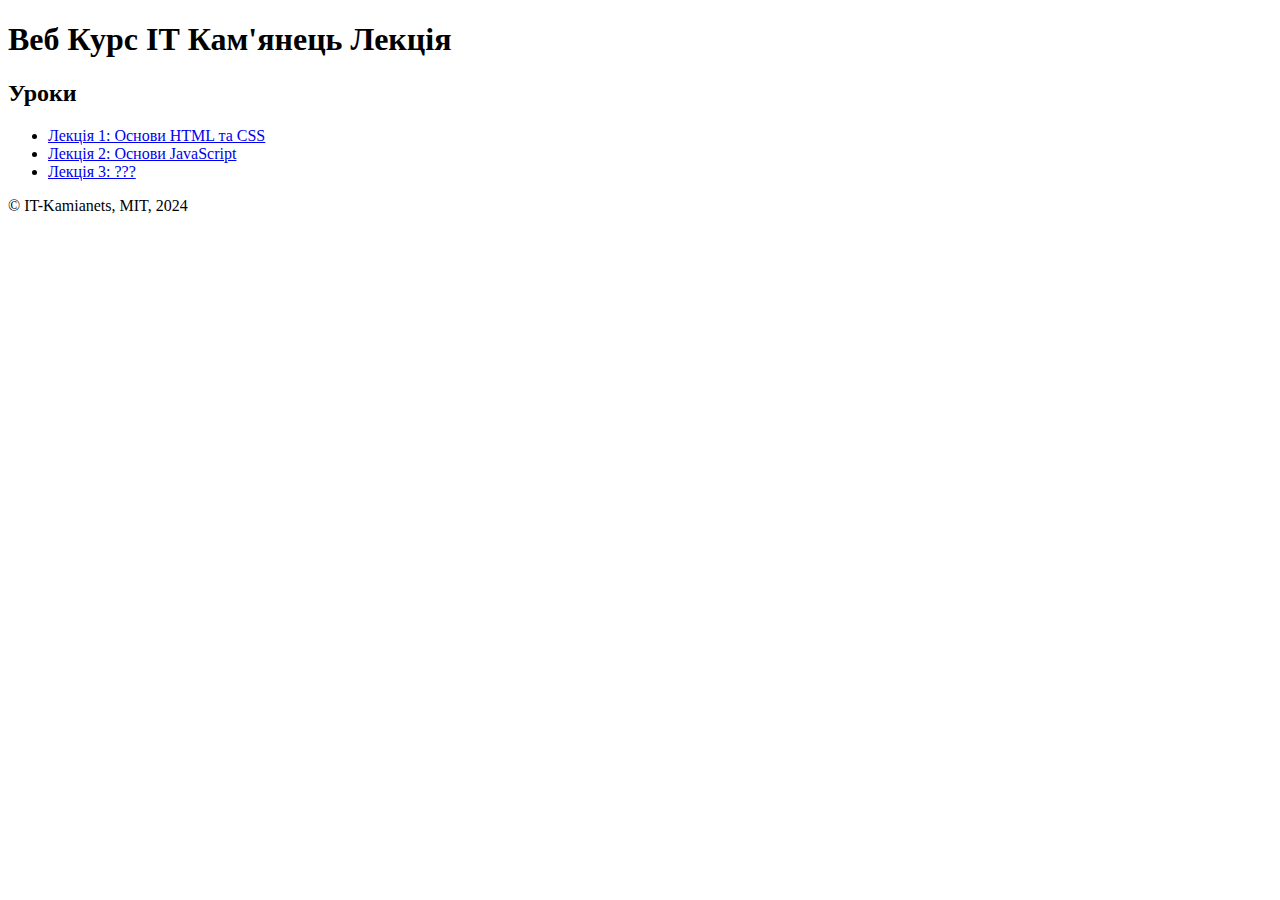
==== index.html @ 7a4ccd07 "Update index.html" ====
<!DOCTYPE html>
<html lang="uk">
<head>
    <meta charset="UTF-8">
    <meta name="viewport" content="width=device-width, initial-scale=1.0">
    <title>Веб Курс ІТ Кам'янець Лекція 1</title>
    <link rel="stylesheet" href="styles.css">
</head>
<body>
    <header>
        <h1>Веб Курс ІТ Кам'янець Лекція</h1>
    </header>
    <main>
        <section>
            <h2>Уроки</h2>
            <ul>
                <li><a href="lesson1.html">Лекція 1: Основи HTML та CSS</a></li>
                <li class="disabled"><a href="#" aria-disabled="true">Лекція 2: Основи JavaScript</a></li>
                <li class="disabled"><a href="#" aria-disabled="true">Лекція 3: ???</a></li>
            </ul>
        </section>
    </main>
    <footer>
        <p>© IT-Kamianets, MIT, 2024</p>
    </footer>
</body>
</html>
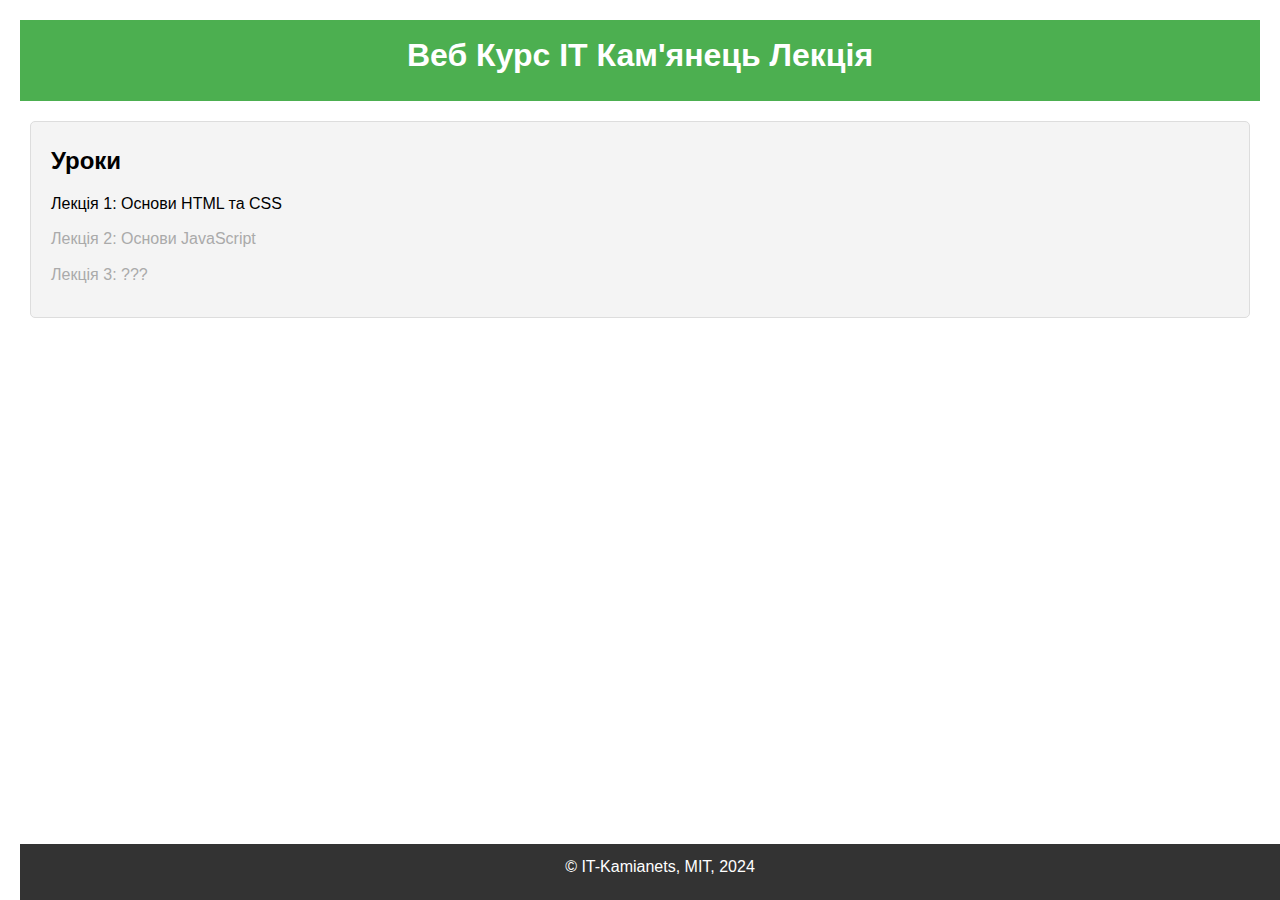
==== commit da55be2d: "Update index.html" ====
--- a/index.html
+++ b/index.html
@@ -14,7 +14,7 @@
         <section>
             <h2>Уроки</h2>
             <ul>
-                <li><a href="lesson1.html">Лекція 1: Основи HTML та CSS</a></li>
+                <li><a href="/one">Лекція 1: Основи HTML та CSS</a></li>
                 <li class="disabled"><a href="#" aria-disabled="true">Лекція 2: Основи JavaScript</a></li>
                 <li class="disabled"><a href="#" aria-disabled="true">Лекція 3: ???</a></li>
             </ul>
--- a/styles.css
+++ b/styles.css
@@ -0,0 +1,80 @@
+/* Reset some default browser styles */
+* {
+    margin: 0;
+    padding: 0;
+    box-sizing: border-box;
+}
+
+/* Style for the body */
+body {
+    font-family: Arial, sans-serif;
+    line-height: 1.6;
+    margin: 20px;
+}
+
+/* Style for the header */
+header {
+    background: #4CAF50;
+    color: white;
+    padding: 10px 0;
+    text-align: center;
+    margin-bottom: 20px;
+}
+
+/* Style for the footer */
+footer {
+    background: #333;
+    color: white;
+    text-align: center;
+    padding: 10px 0;
+    position: fixed;
+    width: 100%;
+    bottom: 0;
+}
+
+/* Style for the main content */
+main {
+    margin-bottom: 60px; /* To avoid overlap with the footer */
+}
+
+/* Style for sections */
+section {
+    background: #f4f4f4;
+    padding: 20px;
+    margin: 10px;
+    border: 1px solid #ddd;
+    border-radius: 5px;
+}
+
+/* Style for the lessons list */
+ul {
+    list-style: none;
+    padding: 0;
+}
+
+li {
+    margin: 10px 0;
+}
+
+a {
+    text-decoration: none;
+    color: #000;
+}
+
+a:hover {
+    text-decoration: underline;
+}
+
+.disabled a {
+    color: #aaa;
+    pointer-events: none;
+}
+
+/* Text styling */
+h1, h2 {
+    margin-bottom: 10px;
+}
+
+p {
+    margin-bottom: 10px;
+}
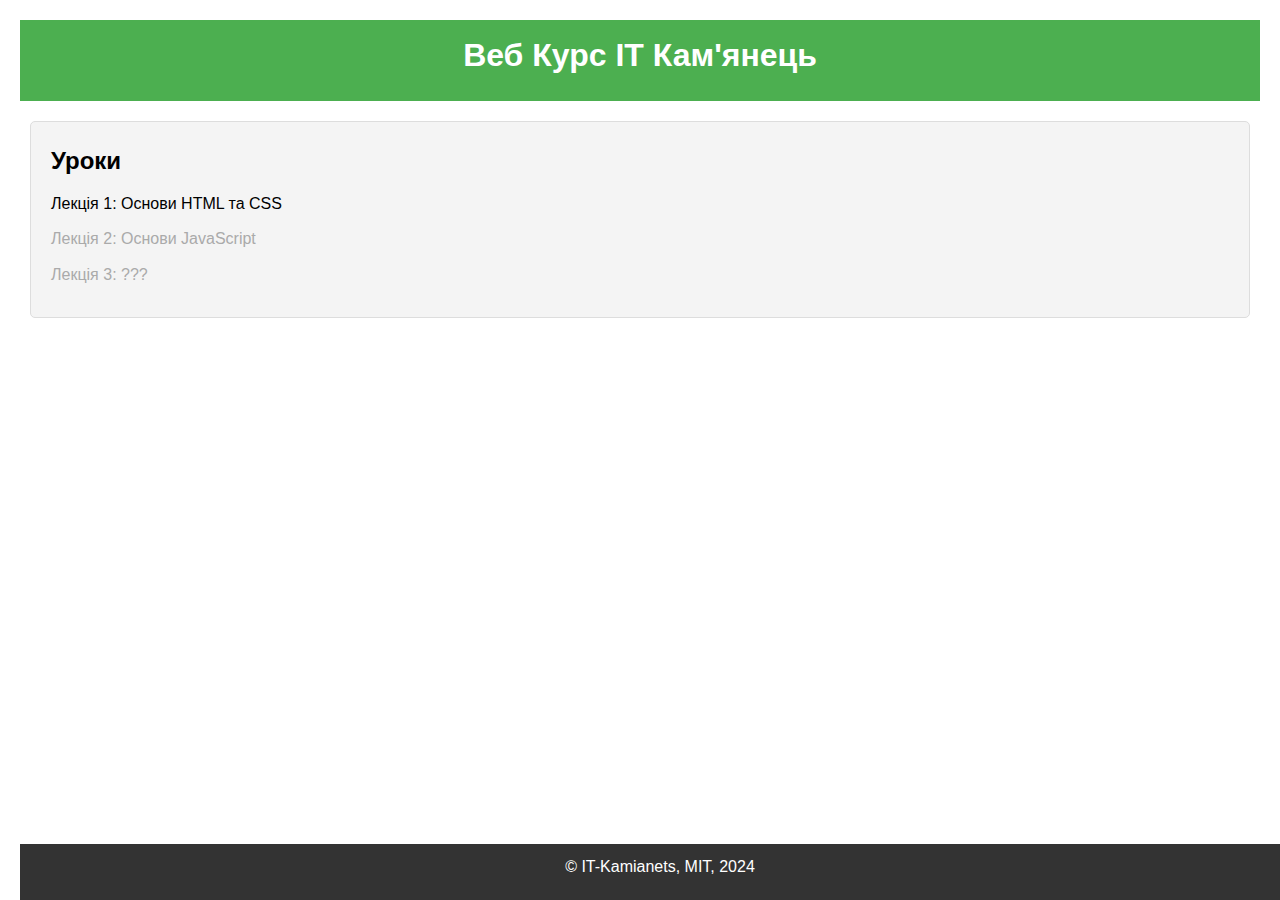
==== commit a0901c50: "Update index.html" ====
--- a/index.html
+++ b/index.html
@@ -3,12 +3,12 @@
 <head>
     <meta charset="UTF-8">
     <meta name="viewport" content="width=device-width, initial-scale=1.0">
-    <title>Веб Курс ІТ Кам'янець Лекція 1</title>
-    <link rel="stylesheet" href="styles.css">
+    <title>Веб Курс ІТ Кам'янець</title>
+    <link rel="stylesheet" href="css/styles.css">
 </head>
 <body>
     <header>
-        <h1>Веб Курс ІТ Кам'янець Лекція</h1>
+        <h1>Веб Курс ІТ Кам'янець</h1>
     </header>
     <main>
         <section>
--- a/css/styles.css
+++ b/css/styles.css
@@ -0,0 +1,80 @@
+/* Reset some default browser styles */
+* {
+    margin: 0;
+    padding: 0;
+    box-sizing: border-box;
+}
+
+/* Style for the body */
+body {
+    font-family: Arial, sans-serif;
+    line-height: 1.6;
+    margin: 20px;
+}
+
+/* Style for the header */
+header {
+    background: #4CAF50;
+    color: white;
+    padding: 10px 0;
+    text-align: center;
+    margin-bottom: 20px;
+}
+
+/* Style for the footer */
+footer {
+    background: #333;
+    color: white;
+    text-align: center;
+    padding: 10px 0;
+    position: fixed;
+    width: 100%;
+    bottom: 0;
+}
+
+/* Style for the main content */
+main {
+    margin-bottom: 60px; /* To avoid overlap with the footer */
+}
+
+/* Style for sections */
+section {
+    background: #f4f4f4;
+    padding: 20px;
+    margin: 10px;
+    border: 1px solid #ddd;
+    border-radius: 5px;
+}
+
+/* Style for the lessons list */
+ul {
+    list-style: none;
+    padding: 0;
+}
+
+li {
+    margin: 10px 0;
+}
+
+a {
+    text-decoration: none;
+    color: #000;
+}
+
+a:hover {
+    text-decoration: underline;
+}
+
+.disabled a {
+    color: #aaa;
+    pointer-events: none;
+}
+
+/* Text styling */
+h1, h2 {
+    margin-bottom: 10px;
+}
+
+p {
+    margin-bottom: 10px;
+}
